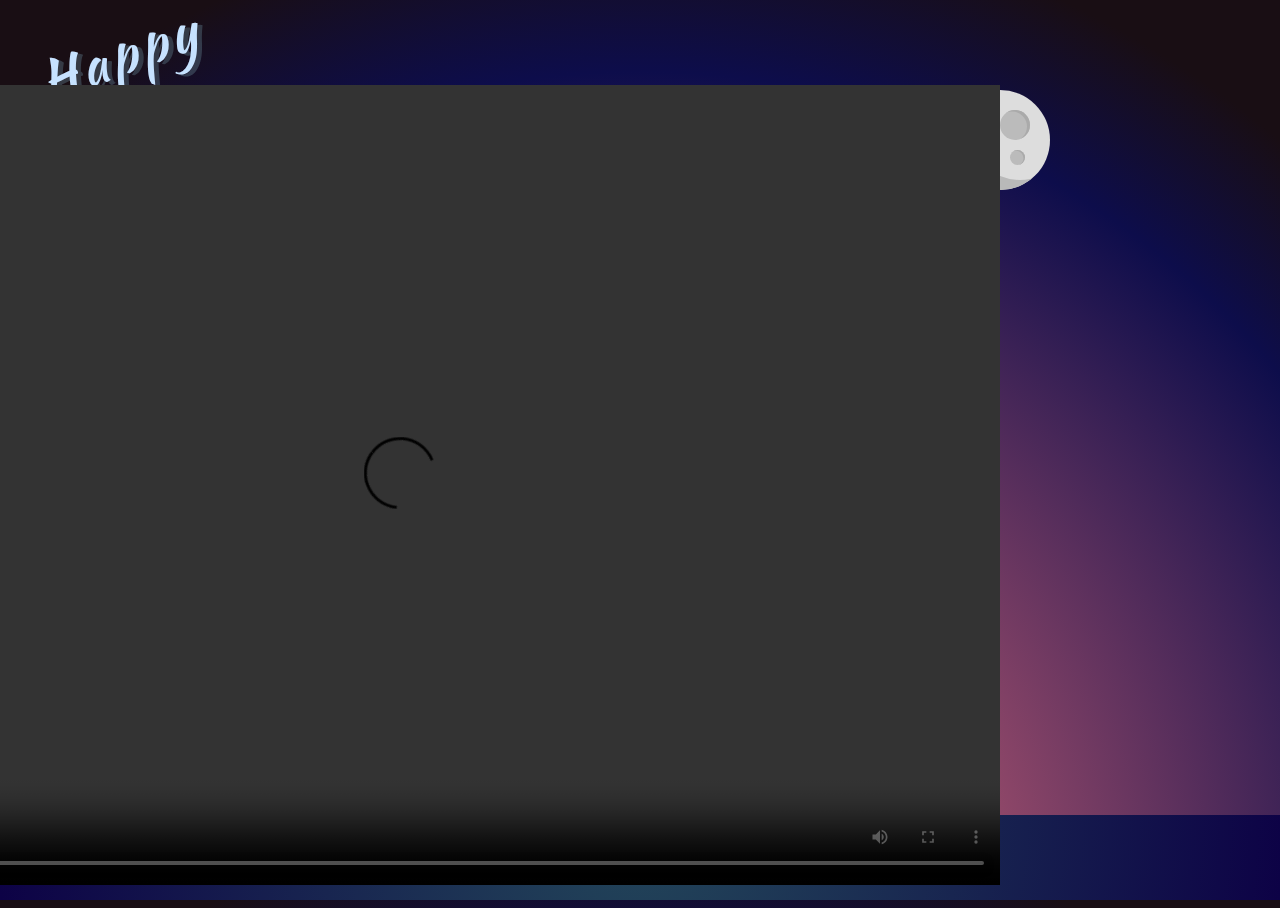
==== videoPage.html @ 72847807 "first commit" ====
<!DOCTYPR html>

<html lang="en">
<head>
    <meta charset="UTF-8">
    <link rel="stylesheet" href="styles/videoPage.css">

</head>
<body>
<div class='moon'>
    <div class='crater1'></div>
    <div class='crater2'></div>
    <div class='crater3'></div>
</div>

<canvas id="canvas"></canvas>

<div id="sea"></div>
<div id="beach"></div>

<img src="https://dl.dropbox.com/s/2k0mtrxc2dqurmh/jumping.png" alt="Jumping-people" id="people" />

<div id="merrywrap" class="merrywrap">
    <div class="icons">
        <div class="row">
            <span>H</span>
            <span>a</span>
            <span>p</span>
            <span>p</span>
            <span>y</span>

        </div>
        <div class="row">
            <span>B</span>
            <span>i</span>
            <span>r</span>
            <span>t</span>
            <span>h</span>
            <span>d</span>
            <span>a</span>
            <span>y</span>
        </div>

        <div class="row">
            <span>B</span>
            <span>o</span>
            <span>n</span>
            <span>y</span>
        </div>
    </div>
</div>

<div id="video">
    <video id="myVid" controls autoplay>
        <source src="assets/video/HappyBirthday.mp4" type="video/mp4">
    </video>
</div>

<script src="scripts/videoPage.js"></script>
</body>
</html>
---- styles/videoPage.css ----
@import url("https://fonts.googleapis.com/css?family=Kaushan+Script");
html, body, .container {
    height: 100%;
    font-family: 'Kaushan Script','Sail', cursive;
}

body {
    background: #e74;
    overflow: hidden;
    background-image: linear-gradient(to bottom, #190e14, #0d0d4b 30%, #c76075 80%, #e9b64b 95%);
    background-image: radial-gradient(circle at center bottom, #e9b64b, #c76075 15%, #0d0d4b 75%, #190e14 90%);
}

div#beach,
canvas#canvas {
    position: absolute;
    top: 0;
    left: 0;
    width: 100%;
    height: 100%;
}

div#beach {
    background-image: url(https://dl.dropbox.com/s/oe0oce2udq44bj5/beachsil2.png);
    /* background-size: cover; */
    background-position: bottom right;
    background-size: 1700px;
    background-repeat: no-repeat;
}

div#video {
    position: absolute;
    right: 243px;
    bottom: 200px;
}

div#video iframe {
    width: 255px;
    height: 155px;
}

#people {
    position: absolute;
    bottom: 65px;
    left: 40px;
    width: 140px;
}

#car {
    position: absolute;
    bottom: 46px;
    left: 180px;
    width: 230px;
}

div#sea {
    background-color: blue;
    height: 85px;
    position: absolute;
    bottom: 0;
    left: 0;
    width: 100%;
    background-image: radial-gradient(circle at center top, #23485a, #0d0246);
}

.merrywrap {
    position: absolute;
    right: 0px;
    left: 0px;
    bottom: 0px;
    top: 0px;
    background-color: #d44;
    transition: background-color .5s ease;
}

.giftbox {
    position: absolute;
    width: 300px;
    height: 200px;
    left: 50%;
    margin-left: -150px;
    bottom: 40px;
    z-index: 10;
}
.giftbox > div {
    background: #34495e;
    position: absolute;
}
.giftbox > div:after, .giftbox > div:before {
    position: absolute;
    content: "";
    top: 0;
}
.giftbox:after {
    position: absolute;
    color: #fff;
    width: 100%;
    content: "Click Me!";
    left: 0;
    bottom: 0;
    font-size: 24px;
    text-align: center;
    transform: rotate(-20deg);
    transform-origin: 0 0;
}
.giftbox .cover {
    width: 100%;
    top: 0;
    left: 0;
    height: 25%;
    z-index: 2;
}
.giftbox .cover:before {
    position: absolute;
    height: 100%;
    left: 50%;
    width: 50px;
    transform: translateX(-50%);
    background: #fdc56d;
}
.giftbox .cover > div {
    position: absolute;
    width: 50px;
    height: 50px;
    left: 50%;
    top: -50px;
    transform: translateX(-50%);
}
.giftbox .cover > div:before, .giftbox .cover > div:after {
    position: absolute;
    left: 0;
    top: 0;
    width: 100%;
    height: 100%;
    content: "";
    box-shadow: inset 0 0 0 15px #fdc56d;
    border-radius: 30px;
    transform-origin: 50% 100%;
}
.giftbox .cover > div:before {
    transform: translateX(-45%) skewY(40deg);
}
.giftbox .cover > div:after {
    transform: translateX(45%) skewY(-40deg);
}
.giftbox .box {
    right: 5%;
    left: 5%;
    height: 80%;
    bottom: 0;
}
.giftbox .box:before {
    width: 50px;
    height: 100%;
    left: 50%;
    transform: translateX(-50%);
    background: #fdc56d;
}
.giftbox .box:after {
    width: 100%;
    height: 30px;
    background: rgba(0, 0, 0, 0.2);
}

.icons {
    position: absolute;
    left: 10px;
    /*top:50%;
    width: 100%;*/
    height: auto;
    transform: translateY(10px) rotate(-20deg);
}
.icons .row {
    width: 100%;
    text-align: center;
}
.icons .row span {
    color: #e5e5e5;
    text-shadow: 4px 4px 0 rgba(96, 125, 139, 0.4);
    font-size: 50px;
    display: inline-block;
    opacity: 0;
    transition: transform 0.5s ease-in, opacity 0.7s;
}

.step-1 .giftbox {
    animation: wobble 0.5s linear infinite forwards;
}
.step-1 .cover {
    animation: wobble 0.5s linear infinite  0.1s forwards;
}
.step-1 .icons .row span {
    opacity: 1;
}

.step-2 .giftbox:after {
    opacity: 0;
}

.step-3 .giftbox,
.step-4 .giftbox {
    opacity: 0;
    z-index: 1;
}
.step-3 .giftbox:after,
.step-4 .giftbox:after {
    opacity: 0;
}

.step-2 .giftbox .cover {
    animation: flyUp 0.4s ease-in forwards;
}
.step-2 .giftbox .box {
    animation: flyDown 0.2s ease-in 0.05s forwards;
}

@keyframes wobble {
    25% {
        transform: rotate(4deg);
    }
    75% {
        transform: rotate(-2deg);
    }
}
@keyframes flyUp {
    75% {
        opacity: 1;
    }
    100% {
        transform: translateY(-1000px) rotate(20deg);
        opacity: 0;
    }
}
@keyframes flyDown {
    75% {
        opacity: 1;
    }
    100% {
        transform: translateY(100%);
        opacity: 0;
    }
}
.step-1 .icons .row span {
    opacity: 0;
}

.step-1 .icons .row span:first-child {
    transform: translateY(700%) translateX(600%);
}

.step-1 .icons .row span:nth-child(2) {
    transform: translateY(700%) translateX(500%);
}

.step-1 .icons .row span:nth-child(3) {
    transform: translateY(700%) translateX(400%);
}

.step-1 .icons .row span:nth-child(4) {
    transform: translateY(700%) translateX(300%);
}

.step-1 .icons .row span:nth-child(5) {
    transform: translateY(700%) translateX(200%);
}

.step-1 .icons .row span:nth-child(6) {
    transform: translateY(700%) translateX(100%);
}

.step-1 .icons .row span:nth-child(7) {
    transform: translateY(700%) translateX(0);
}

.step-1 .icons .row span:nth-child(8) {
    transform: translateY(700%) translateX(-100%);
}

.step-1 .icons .row span:nth-child(9) {
    transform: translateY(700%) translateX(-200%);
}

.step-1 .icons .row span:nth-child(10) {
    transform: translateY(700%) translateX(-300%);
}

.step-1 .icons .row span:nth-child(11) {
    transform: translateY(700%) translateX(-400%);
}

.step-1 .icons .row span:nth-child(12) {
    transform: translateY(700%) translateX(-500%);
}

.step-1 .icons .row span:nth-child(13) {
    transform: translateY(700%) translateX(-600%);
}

.step-2 .icons .row span:nth-child(2) {
    -webkit-transition-delay: 0.1s;
    transition-delay: 0.1s;
}

.step-2 .icons .row span:nth-child(3) {
    -webkit-transition-delay: 0.15s;
    transition-delay: 0.15s;
}

.step-2 .icons .row span:nth-child(4) {
    -webkit-transition-delay: 0.2s;
    transition-delay: 0.2s;
}

.step-2 .icons .row span:nth-child(5) {
    -webkit-transition-delay: 0.25s;
    transition-delay: 0.25s;
}

.step-2 .icons .row span:nth-child(6) {
    -webkit-transition-delay: 0.3s;
    transition-delay: 0.3s;
}

.step-2 .icons .row span:nth-child(7) {
    -webkit-transition-delay: 0.35s;
    transition-delay: 0.35s;
}

.step-2 .icons .row span:nth-child(8) {
    -webkit-transition-delay: 0.4s;
    transition-delay: 0.4s;
}

.step-2 .icons .row span:nth-child(9) {
    -webkit-transition-delay: 0.45s;
    transition-delay: 0.45s;
}

.step-2 .icons .row span:nth-child(10) {
    -webkit-transition-delay: 0.5s;
    transition-delay: 0.5s;
}

.step-2 .icons .row span:nth-child(11) {
    -webkit-transition-delay: 0.55s;
    transition-delay: 0.55s;
}

.step-2 .icons .row span:nth-child(12) {
    -webkit-transition-delay: 0.6s;
    transition-delay: 0.6s;
}

.step-2 .icons .row span:nth-child(13) {
    -webkit-transition-delay: 0.65s;
    transition-delay: 0.65s;
}

.step-2 .icons span, .step-3 .icons span, .step-4 .icons span {
    opacity: 1;
    transition-timing-function: cubic-bezier(0, 0, 0.2, 0.91);
}

.step-4 .icons .row span, .step-3 .icons .row span {
    /*animation: wobble 0.6s linear infinite forwards;*/
    color: #c6e2ff;
    animation: neon .08s ease-in-out infinite alternate;
}

.step-4 .icons .row span:nth-child(even), .step-3 .icons .row span:nth-child(even) {
    animation-duration: 0.7s;
}

@keyframes neon {
    from {
        text-shadow: 0 0 6px rgba(202, 228, 225, 0.92), 0 0 30px rgba(202, 228, 225, 0.34), 0 0 12px rgba(30, 132, 242, 0.52), 0 0 21px rgba(30, 132, 242, 0.92), 0 0 34px rgba(30, 132, 242, 0.78), 0 0 54px rgba(30, 132, 242, 0.92);
    }
    to {
        text-shadow: 0 0 6px rgba(202, 228, 225, 0.98), 0 0 30px rgba(202, 228, 225, 0.42), 0 0 12px rgba(30, 132, 242, 0.58), 0 0 22px rgba(30, 132, 242, 0.84), 0 0 38px rgba(30, 132, 242, 0.88), 0 0 60px #1e84f2;
    }
}
.moon {
    position: absolute;
    top: 10%;
    right: 200px;
    width: 100px;
    height: 100px;
    border-radius: 50%;
    background: #ddd;
    box-shadow: inset 20px -10px 0 0 #b9b9b9;
}

.moon .crater1 {
    position: absolute;
    width: 30px;
    height: 30px;
    border-radius: 50%;
    background: #bbb;
    box-shadow: inset -3px 1.5px 0 0 #aaa;
    top: 20px;
    right: 20px;
}

.moon .crater2 {
    position: absolute;
    width: 10px;
    height: 10px;
    border-radius: 50%;
    background: #bbb;
    box-shadow: inset -1px 0.5px 0 0 #aaa;
    top: 45px;
    right: 50px;
}

.moon .crater3 {
    position: absolute;
    width: 15px;
    height: 15px;
    border-radius: 50%;
    background: #bbb;
    box-shadow: inset -1.5px 0.75px 0 0 #aaa;
    top: 60px;
    right: 25px;
}

@media (min-width: 1000px) {
    .icons {
        left: 30px;
    }

    .icons .row span {
        font-size: 56px;
    }

    #people {
        left: 80px;
        bottom: 70px;
        width: 160px;
    }

    div#beach {
        background-size: 2000px;
    }

    div#video {
        right: 290px;
        bottom: 235px;
    }

    div#video iframe {
        width: 295px;
        height: 185px;
    }

    .moon {
        right: 230px;
    }
}

#myVid {
    bottom: -220px;
    right: -10px;
    position: absolute;
    width: 1200px;
    height: 800px;
}
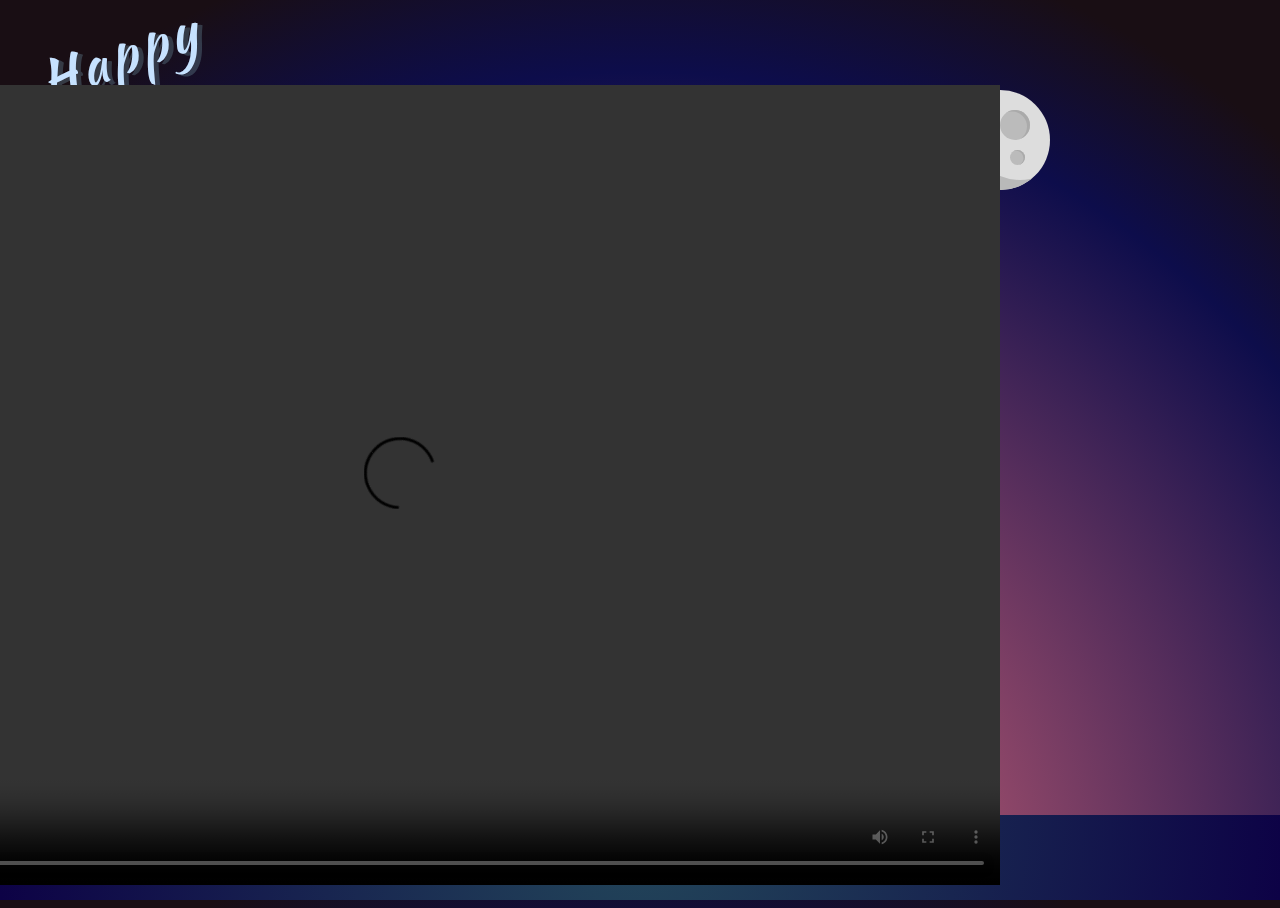
==== commit b3d6837a: "Delete readme.md" ====
--- a/videoPage.html
+++ b/videoPage.html
@@ -4,7 +4,13 @@
 <head>
     <meta charset="UTF-8">
     <link rel="stylesheet" href="styles/videoPage.css">
-
+    <script async src="https://www.googletagmanager.com/gtag/js?id=GA_MEASUREMENT_ID"></script>
+    <script>
+        window.dataLayer = window.dataLayer || [];
+        function gtag(){dataLayer.push(arguments);}
+        gtag('js', new Date());
+        gtag('config', 'GA_MEASUREMENT_ID');
+    </script>
 </head>
 <body>
 <div class='moon'>
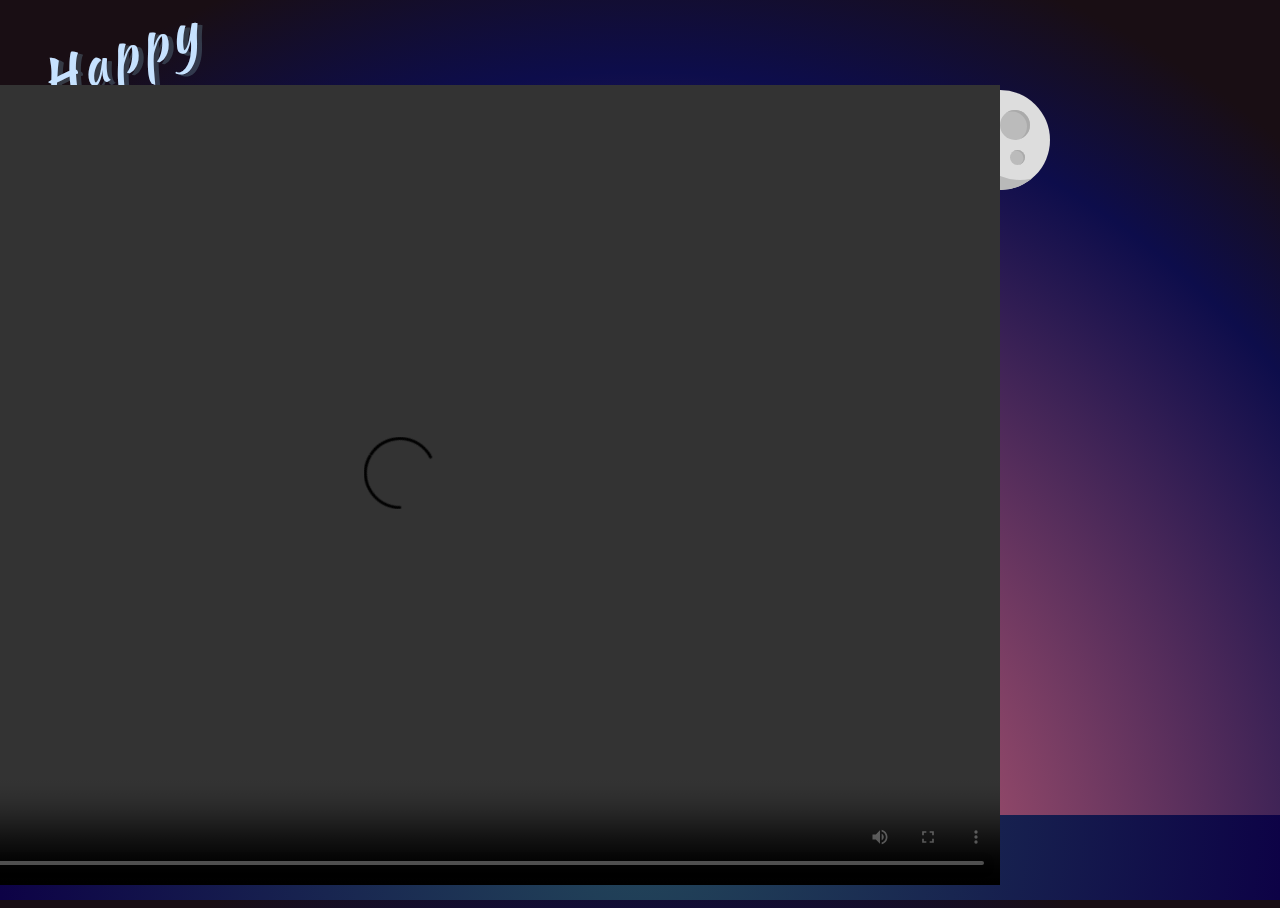
==== commit b65666bb: "Delete readme.md" ====
--- a/videoPage.html
+++ b/videoPage.html
@@ -4,13 +4,6 @@
 <head>
     <meta charset="UTF-8">
     <link rel="stylesheet" href="styles/videoPage.css">
-    <script async src="https://www.googletagmanager.com/gtag/js?id=GA_MEASUREMENT_ID"></script>
-    <script>
-        window.dataLayer = window.dataLayer || [];
-        function gtag(){dataLayer.push(arguments);}
-        gtag('js', new Date());
-        gtag('config', 'GA_MEASUREMENT_ID');
-    </script>
 </head>
 <body>
 <div class='moon'>
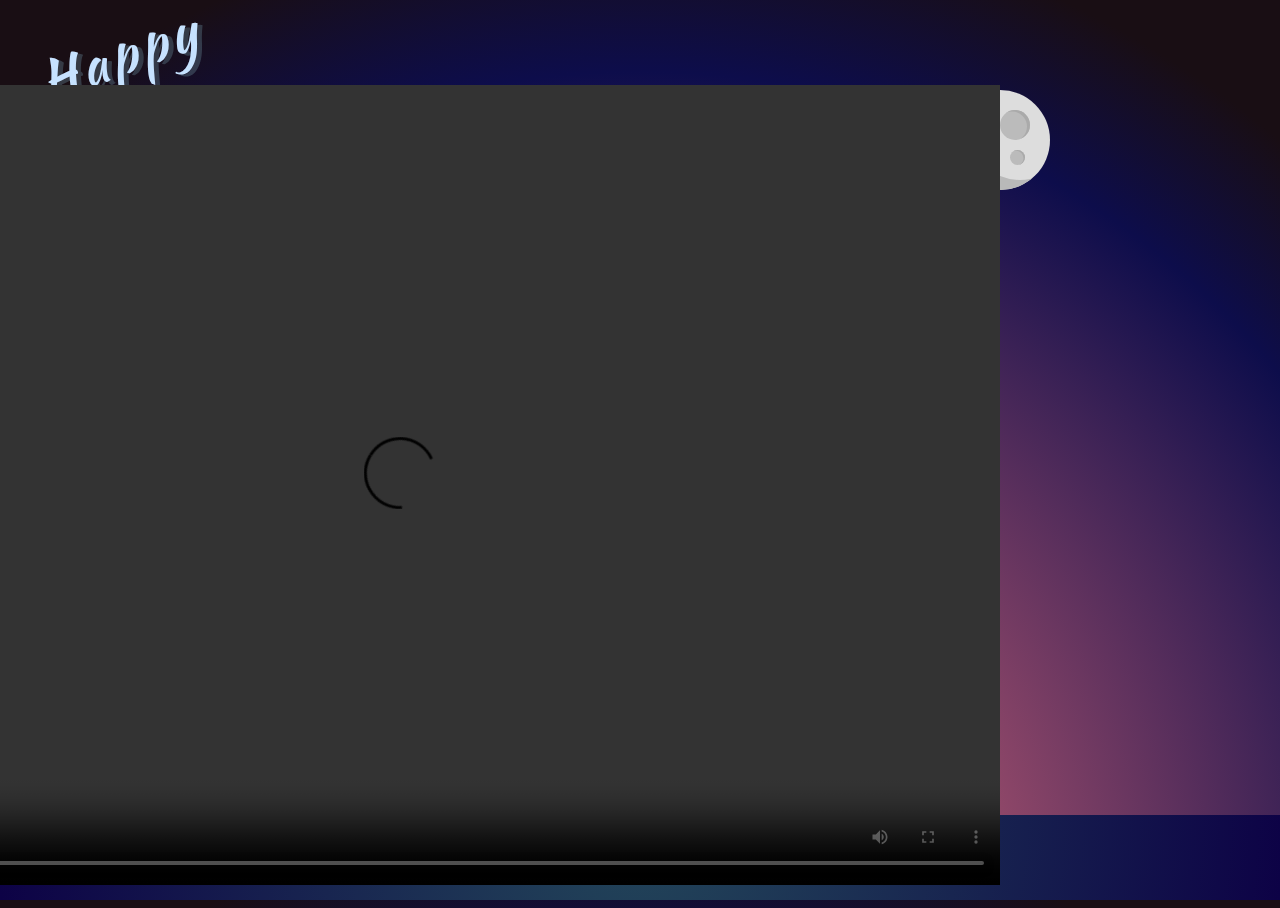
==== commit c5cdc7fc: "Delete readme.md" ====
--- a/videoPage.html
+++ b/videoPage.html
@@ -5,6 +5,14 @@
     <meta charset="UTF-8">
     <link rel="stylesheet" href="styles/videoPage.css">
 </head>
+<script async src="https://www.googletagmanager.com/gtag/js?id=G-B3QNKGXG98"></script>
+<script>
+    window.dataLayer = window.dataLayer || [];
+    function gtag(){dataLayer.push(arguments);}
+    gtag('js', new Date());
+
+    gtag('config', 'G-B3QNKGXG98');
+</script>
 <body>
 <div class='moon'>
     <div class='crater1'></div>
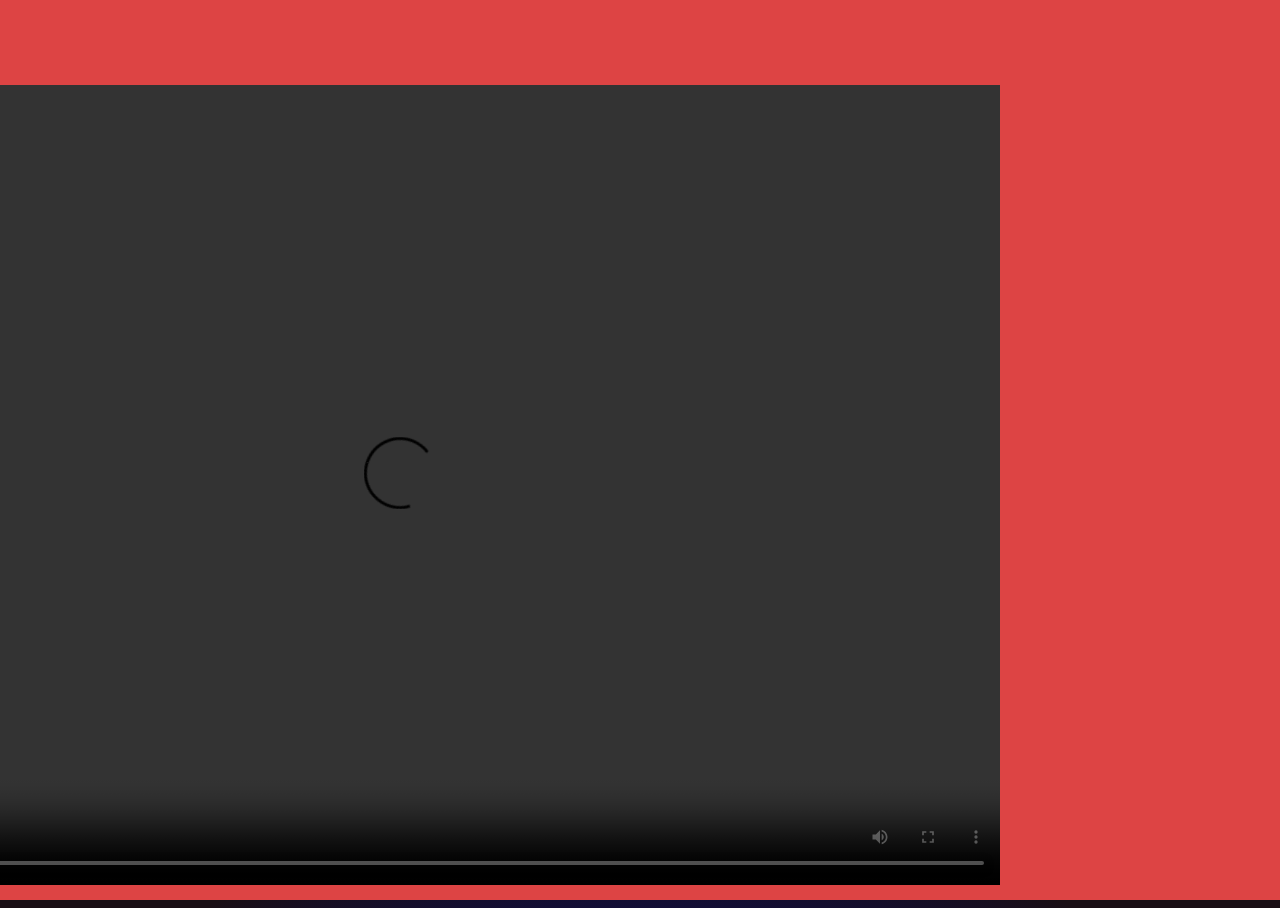
==== commit 0a8d0ab7: "Delete readme.md" ====
--- a/videoPage.html
+++ b/videoPage.html
@@ -5,6 +5,7 @@
     <meta charset="UTF-8">
     <link rel="stylesheet" href="styles/videoPage.css">
 </head>
+<script src="scripts/videoPage.js"></script>
 <script async src="https://www.googletagmanager.com/gtag/js?id=G-B3QNKGXG98"></script>
 <script>
     window.dataLayer = window.dataLayer || [];
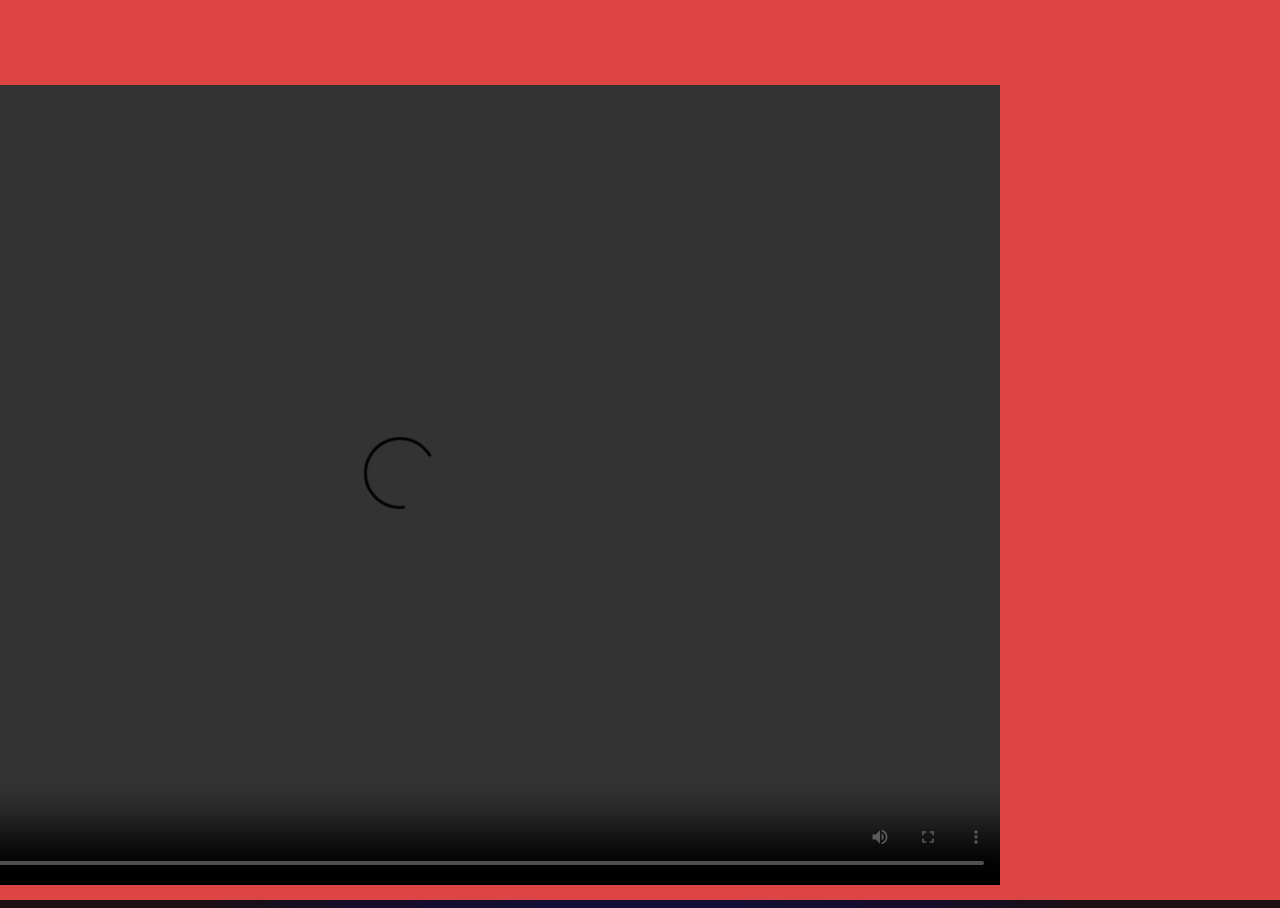
==== commit 470cc0d7: "Delete readme.md" ====
--- a/videoPage.html
+++ b/videoPage.html
@@ -4,16 +4,18 @@
 <head>
     <meta charset="UTF-8">
     <link rel="stylesheet" href="styles/videoPage.css">
+
+    <script>
+        window.dataLayer = window.dataLayer || [];
+        function gtag(){dataLayer.push(arguments);}
+        gtag('js', new Date());
+
+        gtag('config', 'G-B3QNKGXG98');
+    </script>
 </head>
 <script src="scripts/videoPage.js"></script>
 <script async src="https://www.googletagmanager.com/gtag/js?id=G-B3QNKGXG98"></script>
-<script>
-    window.dataLayer = window.dataLayer || [];
-    function gtag(){dataLayer.push(arguments);}
-    gtag('js', new Date());
 
-    gtag('config', 'G-B3QNKGXG98');
-</script>
 <body>
 <div class='moon'>
     <div class='crater1'></div>
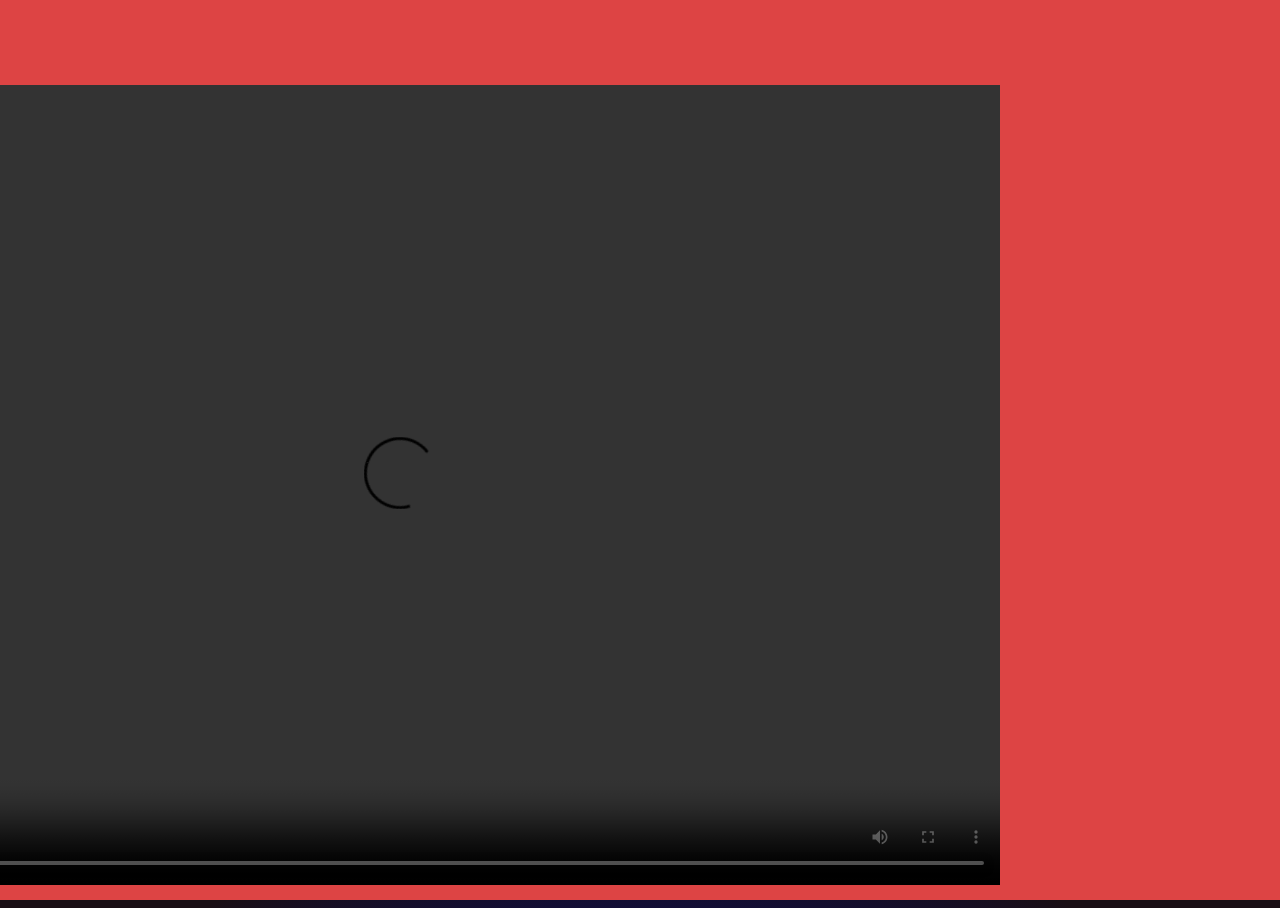
==== commit 7d4d7b97: "Delete readme.md" ====
--- a/videoPage.html
+++ b/videoPage.html
@@ -5,6 +5,7 @@
     <meta charset="UTF-8">
     <link rel="stylesheet" href="styles/videoPage.css">
 
+    <script async src="https://www.googletagmanager.com/gtag/js?id=G-B3QNKGXG98"></script>
     <script>
         window.dataLayer = window.dataLayer || [];
         function gtag(){dataLayer.push(arguments);}
@@ -14,7 +15,6 @@
     </script>
 </head>
 <script src="scripts/videoPage.js"></script>
-<script async src="https://www.googletagmanager.com/gtag/js?id=G-B3QNKGXG98"></script>
 
 <body>
 <div class='moon'>
